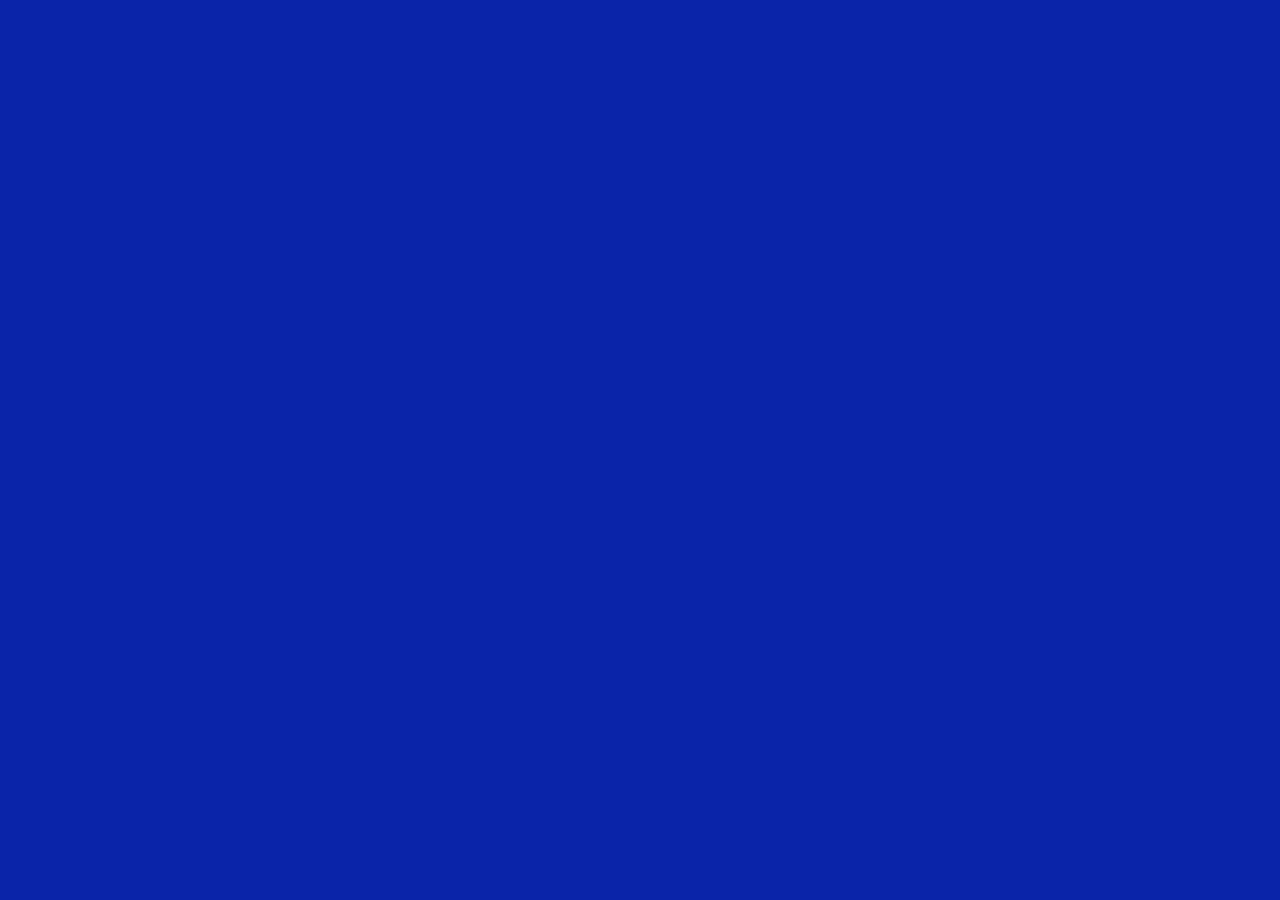
==== abakus.html @ d03b94b2 "Loodud neljanda ülesande teine pool." ====
<!DOCTYPE html>
<head>
	<meta charset="UTF-8">
	<title>Abakus</title>
	<link rel="stylesheet" type="text/css" href="stiil.css">
</head>
<body>
<div id="raam">
	<div class="row">
		<div class="bead"></div>
		<div class="bead"></div>
		<div class="bead"></div>
		<div class="bead"></div>
		<div class="bead"></div>
		<div class="bead"></div>
	</div>
	<div class="row">
		<div class="bead"></div>
		<div class="bead"></div>
		<div class="bead"></div>
		<div class="bead"></div>
		<div class="bead"></div>
		<div class="bead"></div>
	</div>
	<div class="row">
		<div class="bead"></div>
		<div class="bead"></div>
		<div class="bead"></div>
		<div class="bead"></div>
		<div class="bead"></div>
		<div class="bead"></div>
	</div>
	<div class="row">
		<div class="bead"></div>
		<div class="bead"></div>
		<div class="bead"></div>
		<div class="bead"></div>
		<div class="bead"></div>
		<div class="bead"></div>
	</div>
	<div class="row">
		<div class="bead"></div>
		<div class="bead"></div>
		<div class="bead"></div>
		<div class="bead"></div>
		<div class="bead"></div>
		<div class="bead"></div>
	</div>
	<div class="row">
		<div class="bead"></div>
		<div class="bead"></div>
		<div class="bead"></div>
		<div class="bead"></div>
		<div class="bead"></div>
		<div class="bead"></div>
	</div>
</div>


</body>
</html>
---- stiil.css ----
body {
    background-color: #0A24A9;
}
img {
	position:fixed;
	left:0px;
	bottom:0px;
	width:100%;
}
#rõngas{
	height:200px;
	width:200px;
	position:fixed;
	top:40%;
	left:40%;
}
.rõngas:nth-child(1){
	height:100%;
	width:100%;
	background:white;
	border-radius:50%;
	position:absolute;
	border:2px solid grey;
}
.rõngas:nth-child(2){
	height:90%;
	width:90%;
	background:red;
	border-radius:50%;
	position:absolute;
	left:5%;
	top:5%;
	border:1px solid grey;
}
.rõngas:nth-child(3){
	height:70%;
	width:70%;
	background:white;
	border-radius:50%;
	position:absolute;
	left:15%;
	top:15%;
	border:2px solid grey;
}
.rõngas:nth-child(4){
	height:50%;
	width:50%;
	background:red;
	border-radius:50%;
	position:absolute;
	left:25%;
	top:25%;
	border:1px solid grey;
}
.rõngas:nth-child(5){
	height:30%;
	width:30%;
	background:white;
	border-radius:50%;
	position:absolute;
	left:35%;
	top:35%;
	border:2px solid grey;
}
.rõngas:nth-child(6){
	height:10%;
	width:10%;
	background:red;
	border-radius:50%;
	position:absolute;
	left:45%;
	top:45%;
	border:1px solid grey;
}
.bead{
	
}
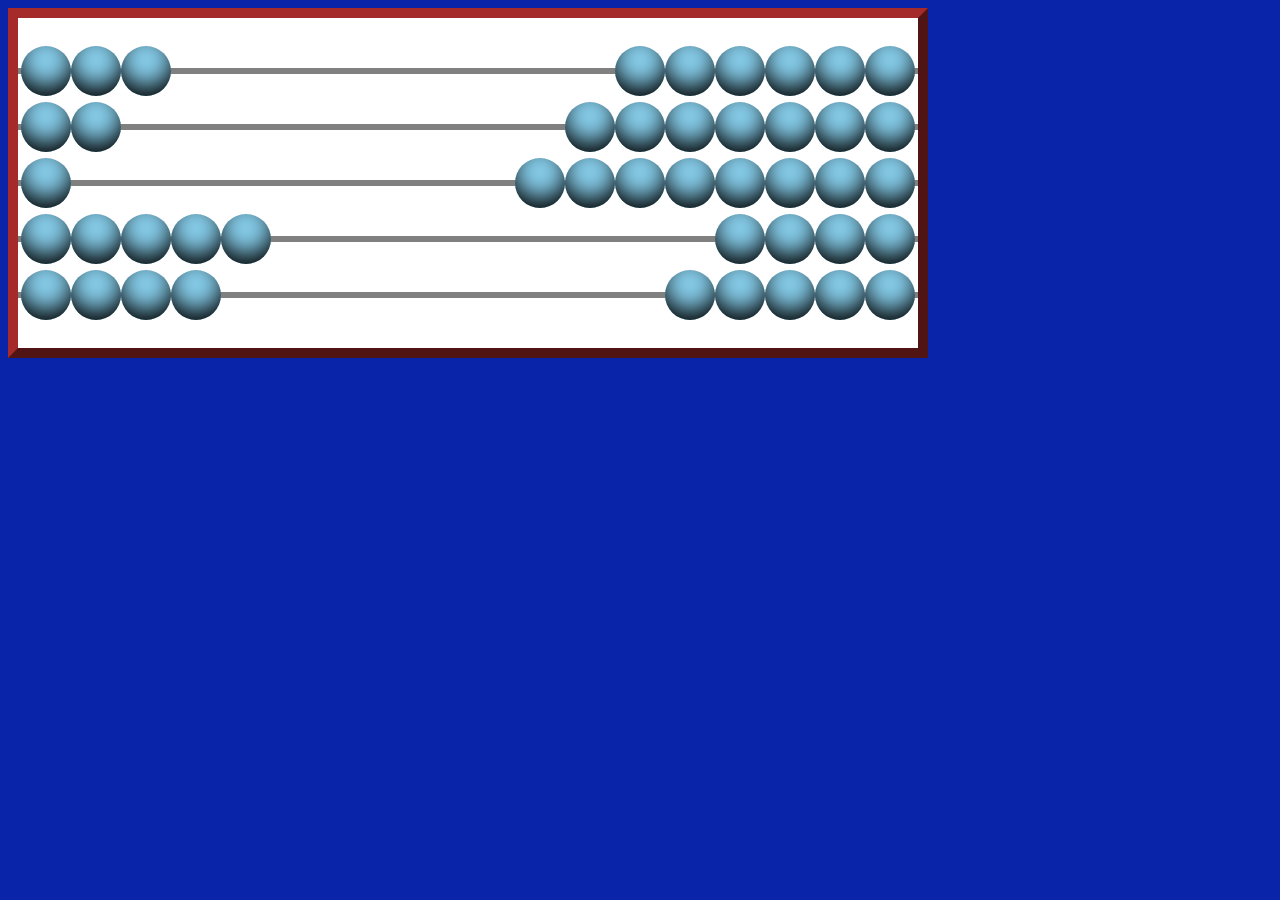
==== commit 8359e670: "Valideeritud ja lõpetatud neljas kodutöö" ====
--- a/abakus.html
+++ b/abakus.html
@@ -7,6 +7,9 @@
 <body>
 <div id="raam">
 	<div class="row">
+		<div class="bead vasakul"></div>
+		<div class="bead vasakul"></div>
+		<div class="bead vasakul"></div>
 		<div class="bead"></div>
 		<div class="bead"></div>
 		<div class="bead"></div>
@@ -15,6 +18,9 @@
 		<div class="bead"></div>
 	</div>
 	<div class="row">
+		<div class="bead vasakul"></div>
+		<div class="bead vasakul"></div>
+		<div class="bead"></div>
 		<div class="bead"></div>
 		<div class="bead"></div>
 		<div class="bead"></div>
@@ -23,6 +29,9 @@
 		<div class="bead"></div>
 	</div>
 	<div class="row">
+		<div class="bead vasakul"></div>
+		<div class="bead"></div>
+		<div class="bead"></div>
 		<div class="bead"></div>
 		<div class="bead"></div>
 		<div class="bead"></div>
@@ -31,23 +40,21 @@
 		<div class="bead"></div>
 	</div>
 	<div class="row">
-		<div class="bead"></div>
-		<div class="bead"></div>
+		<div class="bead vasakul"></div>
+		<div class="bead vasakul"></div>
+		<div class="bead vasakul"></div>
+		<div class="bead vasakul"></div>
+		<div class="bead vasakul"></div>
 		<div class="bead"></div>
 		<div class="bead"></div>
 		<div class="bead"></div>
 		<div class="bead"></div>
 	</div>
 	<div class="row">
-		<div class="bead"></div>
-		<div class="bead"></div>
-		<div class="bead"></div>
-		<div class="bead"></div>
-		<div class="bead"></div>
-		<div class="bead"></div>
-	</div>
-	<div class="row">
-		<div class="bead"></div>
+		<div class="bead vasakul"></div>
+		<div class="bead vasakul"></div>
+		<div class="bead vasakul"></div>
+		<div class="bead vasakul"></div>
 		<div class="bead"></div>
 		<div class="bead"></div>
 		<div class="bead"></div>
--- a/stiil.css
+++ b/stiil.css
@@ -1,5 +1,5 @@
-body {
-    background-color: #0A24A9;
+body{
+	background:#0A24A9;
 }
 img {
 	position:fixed;
@@ -11,8 +11,8 @@
 	height:200px;
 	width:200px;
 	position:fixed;
-	top:40%;
-	left:40%;
+	top:45%;
+	left:45%;
 }
 .rõngas:nth-child(1){
 	height:100%;
@@ -73,6 +73,28 @@
 	border:1px solid grey;
 }
 .bead{
-	
-}    
-   +	height:50px;
+	width:50px;
+	border-radius:50%;
+	background:skyblue;
+	box-shadow: 0px -11px 23px -3px black inset;
+	float:right;
+	margin-top:-25px;
+}
+.bead.vasakul{
+	float:left;
+}	
+.row{
+		clear:both;
+		border: 3px solid grey;
+		margin-top:50px;
+}
+#raam{
+	border-width:10px;  
+    border-style:outset;
+	border-color:brown;
+	width:900px;
+	padding-bottom:50px;
+	background:white;
+}
+	